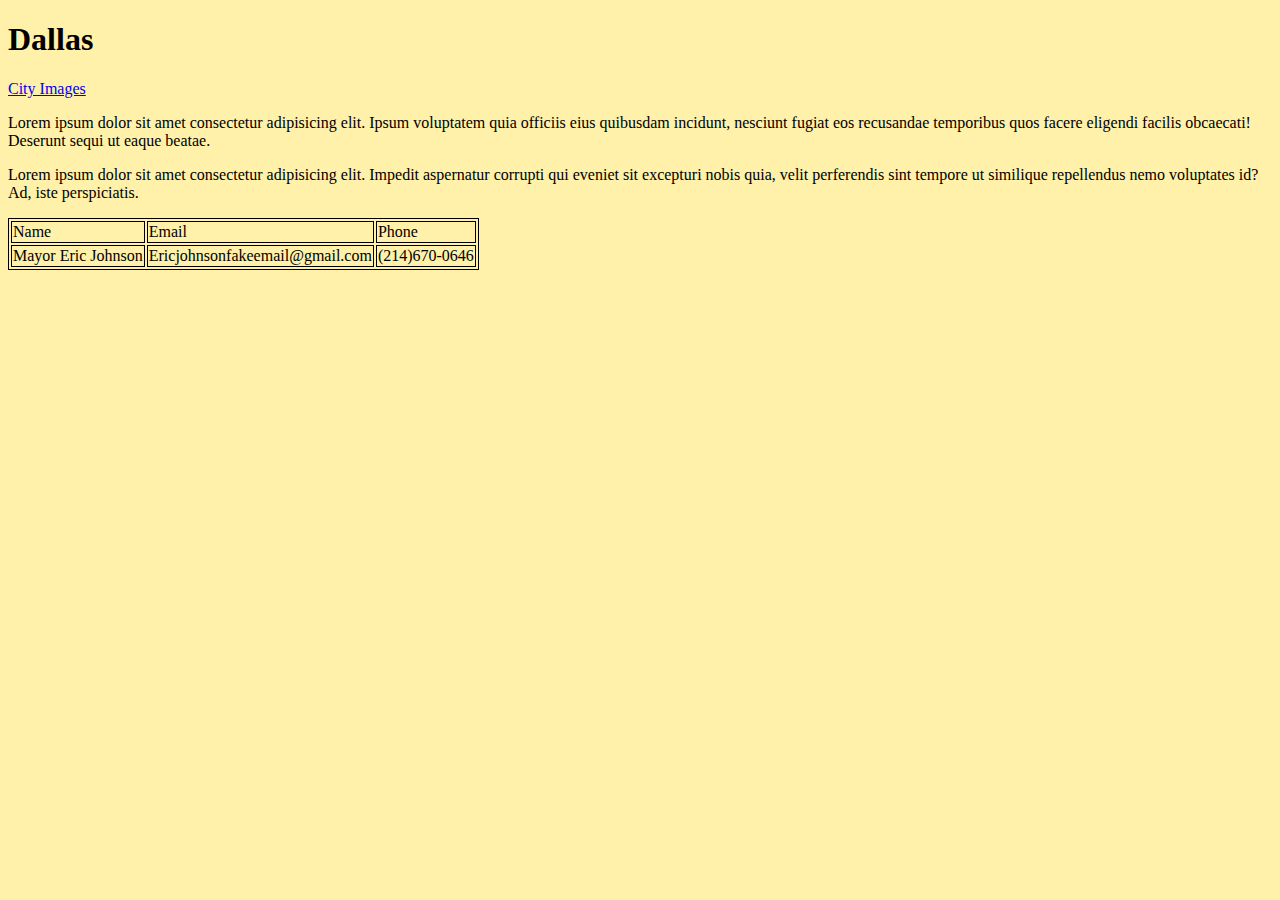
==== index.html @ 5411526f "flushed out index page" ====
<!DOCTYPE html>
<html lang="en">

<head>
    <meta charset="UTF-8">
    <meta name="viewport" content="width=device-width, initial-scale=1.0">
    <title>Dallas, TX</title>
</head>

<body style="background-color: #fff0aa;">
    <h1>Dallas</h1>

    <a href="cityimages.html">City Images</a>

    <p>Lorem ipsum dolor sit amet consectetur adipisicing elit. Ipsum voluptatem quia officiis eius quibusdam incidunt,
        nesciunt
        fugiat eos recusandae temporibus quos facere eligendi facilis obcaecati! Deserunt sequi ut eaque beatae.</p>

    <p>Lorem ipsum dolor sit amet consectetur adipisicing elit. Impedit aspernatur corrupti qui eveniet sit excepturi
        nobis quia,
        velit perferendis sint tempore ut similique repellendus nemo voluptates id? Ad, iste perspiciatis.</p>

    <style>
        table,
        td {
            border: 1px solid;
        }
    </style>
    <table>
        <tr>
            <td>Name</td>
            <td>Email</td>
            <td>Phone</td>
        </tr>
        <tr>
            <td>Mayor Eric Johnson</td>
            <td>Ericjohnsonfakeemail@gmail.com</td>
            <td>(214)670-0646</td>
        </tr>
    </table>
</body>

</html>
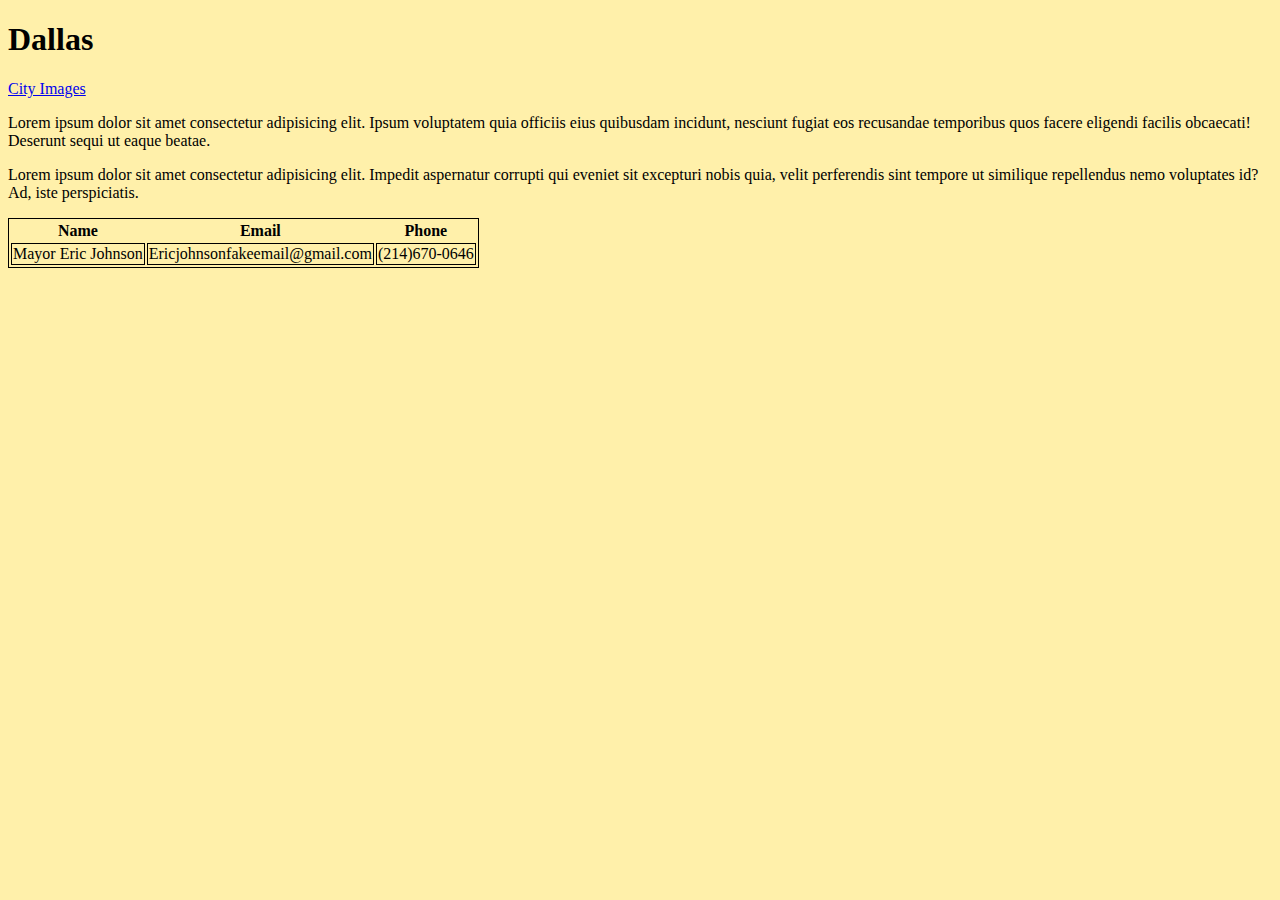
==== commit 5910facc: "simply updating my styling branch" ====
--- a/index.html
+++ b/index.html
@@ -5,6 +5,7 @@
     <meta charset="UTF-8">
     <meta name="viewport" content="width=device-width, initial-scale=1.0">
     <title>Dallas, TX</title>
+    <link rel="stylesheet" href="css/style.css">
 </head>
 
 <body style="background-color: #fff0aa;">
@@ -28,9 +29,9 @@
     </style>
     <table>
         <tr>
-            <td>Name</td>
-            <td>Email</td>
-            <td>Phone</td>
+            <th>Name</th>
+            <th>Email</th>
+            <th>Phone</th>
         </tr>
         <tr>
             <td>Mayor Eric Johnson</td>
